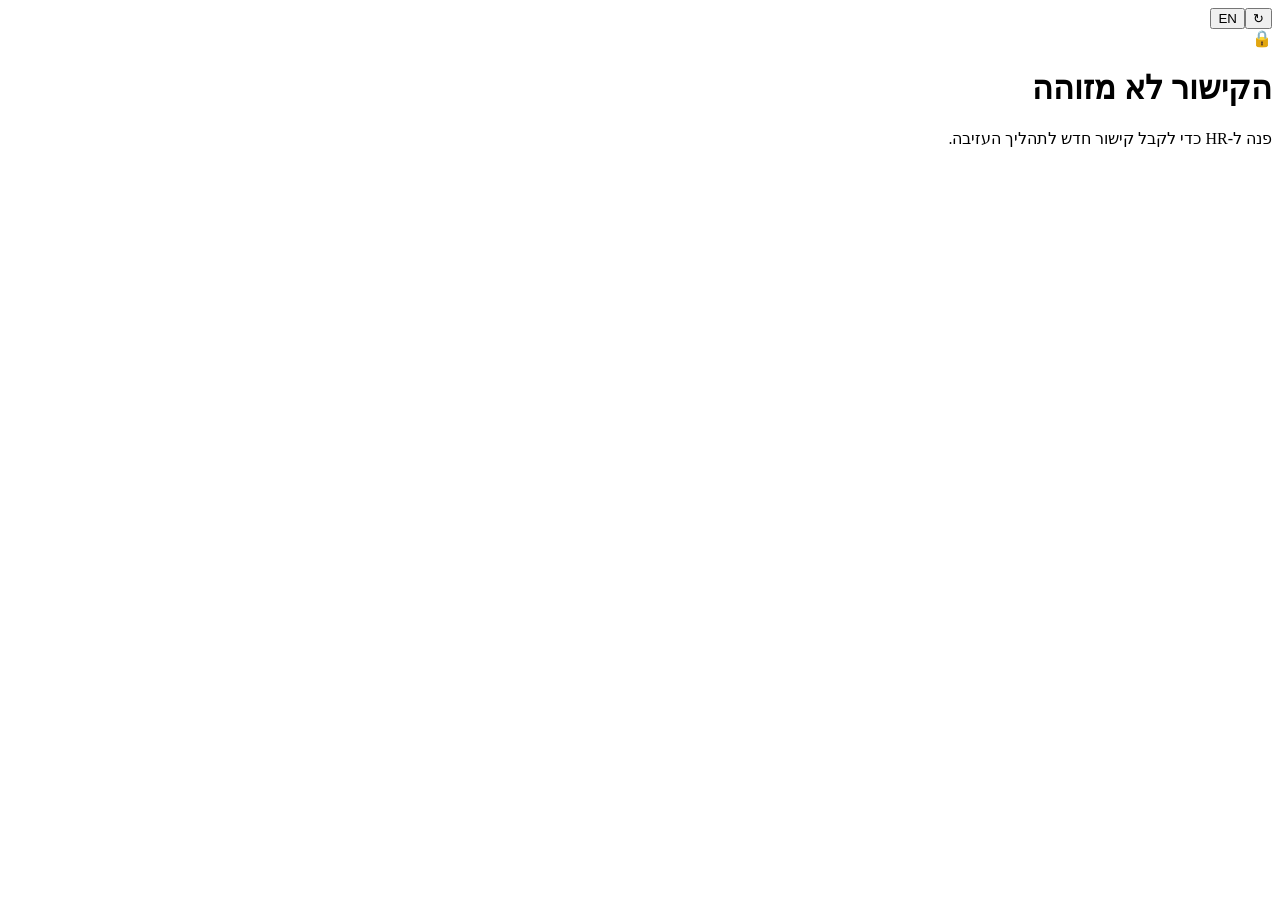
==== index.html @ a8308953 "Initial static deploy of offboarding demo" ====
<!DOCTYPE html><!--yniN1C6LPf6rKuE7D5E6e--><html lang="he" dir="rtl"><head><meta charSet="utf-8"/><meta name="viewport" content="width=device-width, initial-scale=1, viewport-fit=cover"/><link rel="stylesheet" href="/offboarding/_next/static/css/d2a1c81070c74202.css" data-precedence="next"/><link rel="preload" as="script" fetchPriority="low" href="/offboarding/_next/static/chunks/webpack-74371798eee24901.js"/><script src="/offboarding/_next/static/chunks/1403cfaa-6db8521358bcd91a.js" async=""></script><script src="/offboarding/_next/static/chunks/159-9c09d5a9ead0c881.js" async=""></script><script src="/offboarding/_next/static/chunks/main-app-3bc18158eb522f71.js" async=""></script><script src="/offboarding/_next/static/chunks/384-fa3e697c6ac14253.js" async=""></script><script src="/offboarding/_next/static/chunks/app/layout-2b46a91154ec778e.js" async=""></script><script src="/offboarding/_next/static/chunks/222-5f80ed0a664ebeb9.js" async=""></script><script src="/offboarding/_next/static/chunks/app/page-5bbae1c845892b1b.js" async=""></script><meta name="theme-color" content="#EE6429"/><title>Offboarding · גמר העסקה דיגיטלי</title><link rel="icon" href="data:image/svg+xml,%3Csvg xmlns=&#x27;http://www.w3.org/2000/svg&#x27; viewBox=&#x27;0 0 100 100&#x27;%3E%3Ccircle cx=&#x27;50&#x27; cy=&#x27;50&#x27; r=&#x27;45&#x27; fill=&#x27;%23EE6429&#x27;/%3E%3Ctext x=&#x27;50&#x27; y=&#x27;66&#x27; text-anchor=&#x27;middle&#x27; font-size=&#x27;52&#x27; font-weight=&#x27;800&#x27; font-family=&#x27;Arial&#x27; fill=&#x27;white&#x27;%3ES%3C/text%3E%3C/svg%3E"/><link rel="stylesheet" href="https://fonts.googleapis.com/css2?family=Heebo:wght@300;400;500;600;700;800&amp;family=Inter:wght@400;500;600;700;800&amp;display=swap"/><script src="/offboarding/_next/static/chunks/polyfills-42372ed130431b0a.js" noModule=""></script></head><body><div hidden=""><!--$--><!--/$--></div><div class="relative min-h-svh w-full bg-surface-alt"><div class="hidden lg:block absolute inset-0 pointer-events-none"><div class="absolute inset-0 bg-[radial-gradient(ellipse_at_top,var(--brand-accent-softer),transparent_60%)]"></div></div><div class="absolute top-3 inset-x-3 z-30 flex items-center justify-end gap-2"><button class="text-xs text-ink-faint hover:text-ink-soft px-2 py-1 rounded-md" title="אתחל הדגמה">↻</button><button class="text-xs text-ink-faint hover:text-ink-soft px-2 py-1 rounded-md font-semibold">EN</button></div><div class="relative mx-auto flex min-h-svh lg:items-center lg:justify-center lg:py-10"><div class="   relative w-full   lg:w-[420px] lg:min-h-[860px] lg:max-h-[92vh]   lg:rounded-[44px] lg:border lg:border-line   lg:shadow-[0_30px_80px_-30px_rgba(0,0,0,0.25)]   bg-surface   overflow-hidden   flex flex-col   min-h-svh lg:min-h-0   "><div class="hidden lg:flex items-center justify-center pt-4 pb-1"><span class="block h-1.5 w-24 rounded-full bg-line"></span></div><div class="flex-1 overflow-y-auto overflow-x-hidden no-scrollbar"><div class="flex flex-col items-center justify-center min-h-full px-6 text-center"><div class="text-5xl mb-4">🔒</div><h1 class="text-xl font-bold text-ink">הקישור לא מזוהה</h1><p class="mt-2 text-sm text-ink-soft">פנה ל-HR כדי לקבל קישור חדש לתהליך העזיבה.</p></div><!--$--><!--/$--></div></div></div></div><script src="/offboarding/_next/static/chunks/webpack-74371798eee24901.js" id="_R_" async=""></script><script>(self.__next_f=self.__next_f||[]).push([0])</script><script>self.__next_f.push([1,"1:\"$Sreact.fragment\"\n2:I[1787,[\"384\",\"static/chunks/384-fa3e697c6ac14253.js\",\"177\",\"static/chunks/app/layout-2b46a91154ec778e.js\"],\"Providers\"]\n3:I[3670,[],\"\"]\n4:I[1660,[],\"\"]\n5:I[3319,[],\"ClientPageRoot\"]\n6:I[301,[\"384\",\"static/chunks/384-fa3e697c6ac14253.js\",\"222\",\"static/chunks/222-5f80ed0a664ebeb9.js\",\"974\",\"static/chunks/app/page-5bbae1c845892b1b.js\"],\"default\"]\n9:I[335,[],\"OutletBoundary\"]\nb:I[8558,[],\"AsyncMetadataOutlet\"]\nd:I[335,[],\"ViewportBoundary\"]\nf:I[335,[],\"MetadataBoundary\"]\n10:\"$Sreact.suspense\"\n12:I[7518,[],\"\"]\n:HL[\"/offboarding/_next/static/css/d2a1c81070c74202.css\",\"style\"]\n"])</script><script>self.__next_f.push([1,"0:{\"P\":null,\"b\":\"yniN1C6LPf6rKuE7D5E6e\",\"p\":\"/offboarding\",\"c\":[\"\",\"\"],\"i\":false,\"f\":[[[\"\",{\"children\":[\"__PAGE__\",{}]},\"$undefined\",\"$undefined\",true],[\"\",[\"$\",\"$1\",\"c\",{\"children\":[[[\"$\",\"link\",\"0\",{\"rel\":\"stylesheet\",\"href\":\"/offboarding/_next/static/css/d2a1c81070c74202.css\",\"precedence\":\"next\",\"crossOrigin\":\"$undefined\",\"nonce\":\"$undefined\"}]],[\"$\",\"html\",null,{\"lang\":\"he\",\"dir\":\"rtl\",\"suppressHydrationWarning\":true,\"children\":[[\"$\",\"head\",null,{\"children\":[\"$\",\"link\",null,{\"rel\":\"stylesheet\",\"href\":\"https://fonts.googleapis.com/css2?family=Heebo:wght@300;400;500;600;700;800\u0026family=Inter:wght@400;500;600;700;800\u0026display=swap\"}]}],[\"$\",\"body\",null,{\"children\":[\"$\",\"$L2\",null,{\"children\":[\"$\",\"$L3\",null,{\"parallelRouterKey\":\"children\",\"error\":\"$undefined\",\"errorStyles\":\"$undefined\",\"errorScripts\":\"$undefined\",\"template\":[\"$\",\"$L4\",null,{}],\"templateStyles\":\"$undefined\",\"templateScripts\":\"$undefined\",\"notFound\":[[[\"$\",\"title\",null,{\"children\":\"404: This page could not be found.\"}],[\"$\",\"div\",null,{\"style\":{\"fontFamily\":\"system-ui,\\\"Segoe UI\\\",Roboto,Helvetica,Arial,sans-serif,\\\"Apple Color Emoji\\\",\\\"Segoe UI Emoji\\\"\",\"height\":\"100vh\",\"textAlign\":\"center\",\"display\":\"flex\",\"flexDirection\":\"column\",\"alignItems\":\"center\",\"justifyContent\":\"center\"},\"children\":[\"$\",\"div\",null,{\"children\":[[\"$\",\"style\",null,{\"dangerouslySetInnerHTML\":{\"__html\":\"body{color:#000;background:#fff;margin:0}.next-error-h1{border-right:1px solid rgba(0,0,0,.3)}@media (prefers-color-scheme:dark){body{color:#fff;background:#000}.next-error-h1{border-right:1px solid rgba(255,255,255,.3)}}\"}}],[\"$\",\"h1\",null,{\"className\":\"next-error-h1\",\"style\":{\"display\":\"inline-block\",\"margin\":\"0 20px 0 0\",\"padding\":\"0 23px 0 0\",\"fontSize\":24,\"fontWeight\":500,\"verticalAlign\":\"top\",\"lineHeight\":\"49px\"},\"children\":404}],[\"$\",\"div\",null,{\"style\":{\"display\":\"inline-block\"},\"children\":[\"$\",\"h2\",null,{\"style\":{\"fontSize\":14,\"fontWeight\":400,\"lineHeight\":\"49px\",\"margin\":0},\"children\":\"This page could not be found.\"}]}]]}]}]],[]],\"forbidden\":\"$undefined\",\"unauthorized\":\"$undefined\"}]}]}]]}]]}],{\"children\":[\"__PAGE__\",[\"$\",\"$1\",\"c\",{\"children\":[[\"$\",\"$L5\",null,{\"Component\":\"$6\",\"searchParams\":{},\"params\":{},\"promises\":[\"$@7\",\"$@8\"]}],null,[\"$\",\"$L9\",null,{\"children\":[\"$La\",[\"$\",\"$Lb\",null,{\"promise\":\"$@c\"}]]}]]}],{},null,false]},null,false],[\"$\",\"$1\",\"h\",{\"children\":[null,[[\"$\",\"$Ld\",null,{\"children\":\"$Le\"}],null],[\"$\",\"$Lf\",null,{\"children\":[\"$\",\"div\",null,{\"hidden\":true,\"children\":[\"$\",\"$10\",null,{\"fallback\":null,\"children\":\"$L11\"}]}]}]]}],false]],\"m\":\"$undefined\",\"G\":[\"$12\",[]],\"s\":false,\"S\":true}\n"])</script><script>self.__next_f.push([1,"7:{}\n8:\"$0:f:0:1:2:children:1:props:children:0:props:params\"\n"])</script><script>self.__next_f.push([1,"e:[[\"$\",\"meta\",\"0\",{\"charSet\":\"utf-8\"}],[\"$\",\"meta\",\"1\",{\"name\":\"viewport\",\"content\":\"width=device-width, initial-scale=1, viewport-fit=cover\"}],[\"$\",\"meta\",\"2\",{\"name\":\"theme-color\",\"content\":\"#EE6429\"}]]\na:null\n"])</script><script>self.__next_f.push([1,"13:I[3870,[],\"IconMark\"]\nc:{\"metadata\":[[\"$\",\"title\",\"0\",{\"children\":\"Offboarding · גמר העסקה דיגיטלי\"}],[\"$\",\"link\",\"1\",{\"rel\":\"icon\",\"href\":\"data:image/svg+xml,%3Csvg xmlns='http://www.w3.org/2000/svg' viewBox='0 0 100 100'%3E%3Ccircle cx='50' cy='50' r='45' fill='%23EE6429'/%3E%3Ctext x='50' y='66' text-anchor='middle' font-size='52' font-weight='800' font-family='Arial' fill='white'%3ES%3C/text%3E%3C/svg%3E\"}],[\"$\",\"$L13\",\"2\",{}]],\"error\":null,\"digest\":\"$undefined\"}\n"])</script><script>self.__next_f.push([1,"11:\"$c:metadata\"\n"])</script></body></html>
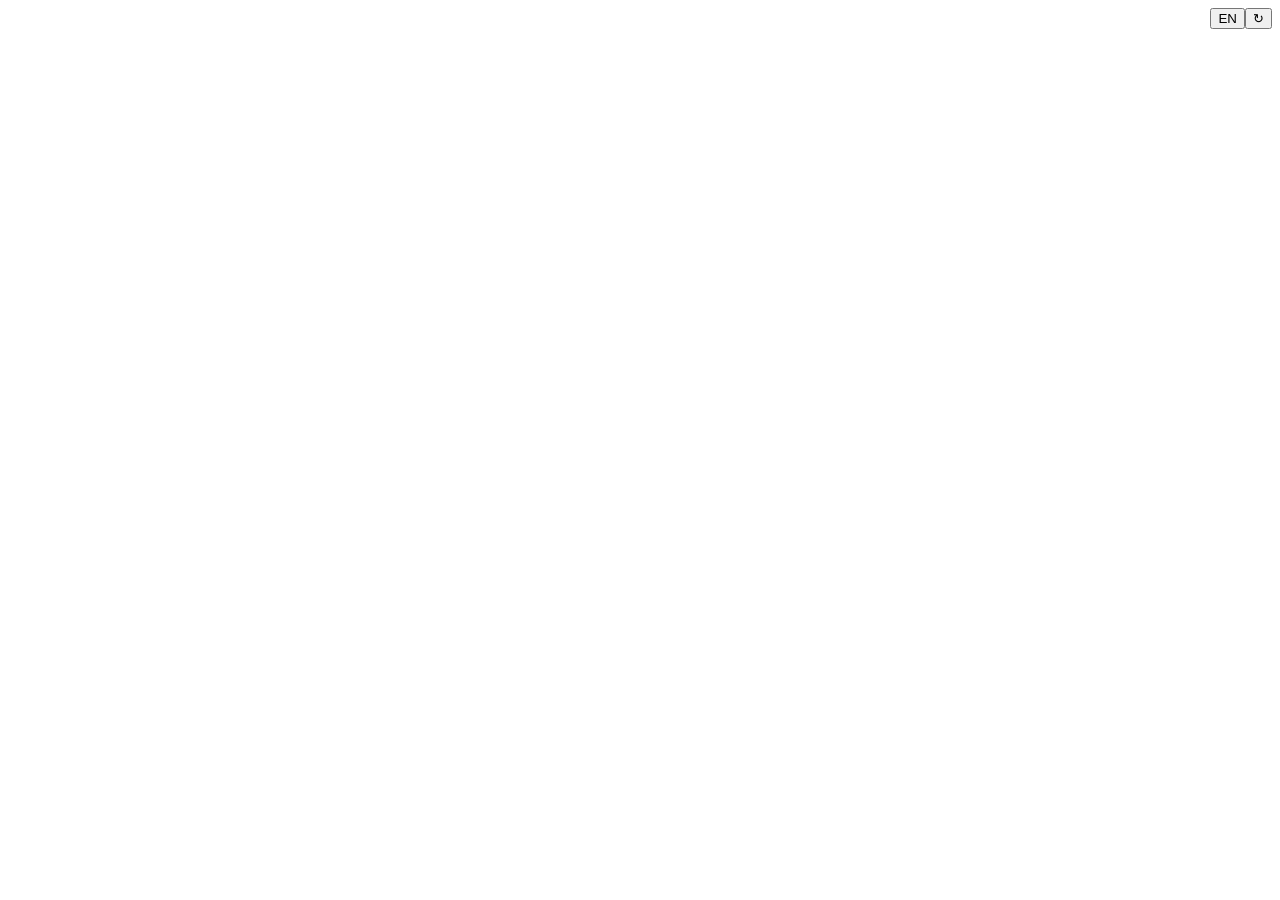
==== commit 92750b03: "Auto-hydrate demo data on root page" ====
--- a/index.html
+++ b/index.html
@@ -1 +1 @@
-<!DOCTYPE html><!--yniN1C6LPf6rKuE7D5E6e--><html lang="he" dir="rtl"><head><meta charSet="utf-8"/><meta name="viewport" content="width=device-width, initial-scale=1, viewport-fit=cover"/><link rel="stylesheet" href="/offboarding/_next/static/css/d2a1c81070c74202.css" data-precedence="next"/><link rel="preload" as="script" fetchPriority="low" href="/offboarding/_next/static/chunks/webpack-74371798eee24901.js"/><script src="/offboarding/_next/static/chunks/1403cfaa-6db8521358bcd91a.js" async=""></script><script src="/offboarding/_next/static/chunks/159-9c09d5a9ead0c881.js" async=""></script><script src="/offboarding/_next/static/chunks/main-app-3bc18158eb522f71.js" async=""></script><script src="/offboarding/_next/static/chunks/384-fa3e697c6ac14253.js" async=""></script><script src="/offboarding/_next/static/chunks/app/layout-2b46a91154ec778e.js" async=""></script><script src="/offboarding/_next/static/chunks/222-5f80ed0a664ebeb9.js" async=""></script><script src="/offboarding/_next/static/chunks/app/page-5bbae1c845892b1b.js" async=""></script><meta name="theme-color" content="#EE6429"/><title>Offboarding · גמר העסקה דיגיטלי</title><link rel="icon" href="data:image/svg+xml,%3Csvg xmlns=&#x27;http://www.w3.org/2000/svg&#x27; viewBox=&#x27;0 0 100 100&#x27;%3E%3Ccircle cx=&#x27;50&#x27; cy=&#x27;50&#x27; r=&#x27;45&#x27; fill=&#x27;%23EE6429&#x27;/%3E%3Ctext x=&#x27;50&#x27; y=&#x27;66&#x27; text-anchor=&#x27;middle&#x27; font-size=&#x27;52&#x27; font-weight=&#x27;800&#x27; font-family=&#x27;Arial&#x27; fill=&#x27;white&#x27;%3ES%3C/text%3E%3C/svg%3E"/><link rel="stylesheet" href="https://fonts.googleapis.com/css2?family=Heebo:wght@300;400;500;600;700;800&amp;family=Inter:wght@400;500;600;700;800&amp;display=swap"/><script src="/offboarding/_next/static/chunks/polyfills-42372ed130431b0a.js" noModule=""></script></head><body><div hidden=""><!--$--><!--/$--></div><div class="relative min-h-svh w-full bg-surface-alt"><div class="hidden lg:block absolute inset-0 pointer-events-none"><div class="absolute inset-0 bg-[radial-gradient(ellipse_at_top,var(--brand-accent-softer),transparent_60%)]"></div></div><div class="absolute top-3 inset-x-3 z-30 flex items-center justify-end gap-2"><button class="text-xs text-ink-faint hover:text-ink-soft px-2 py-1 rounded-md" title="אתחל הדגמה">↻</button><button class="text-xs text-ink-faint hover:text-ink-soft px-2 py-1 rounded-md font-semibold">EN</button></div><div class="relative mx-auto flex min-h-svh lg:items-center lg:justify-center lg:py-10"><div class="   relative w-full   lg:w-[420px] lg:min-h-[860px] lg:max-h-[92vh]   lg:rounded-[44px] lg:border lg:border-line   lg:shadow-[0_30px_80px_-30px_rgba(0,0,0,0.25)]   bg-surface   overflow-hidden   flex flex-col   min-h-svh lg:min-h-0   "><div class="hidden lg:flex items-center justify-center pt-4 pb-1"><span class="block h-1.5 w-24 rounded-full bg-line"></span></div><div class="flex-1 overflow-y-auto overflow-x-hidden no-scrollbar"><div class="flex flex-col items-center justify-center min-h-full px-6 text-center"><div class="text-5xl mb-4">🔒</div><h1 class="text-xl font-bold text-ink">הקישור לא מזוהה</h1><p class="mt-2 text-sm text-ink-soft">פנה ל-HR כדי לקבל קישור חדש לתהליך העזיבה.</p></div><!--$--><!--/$--></div></div></div></div><script src="/offboarding/_next/static/chunks/webpack-74371798eee24901.js" id="_R_" async=""></script><script>(self.__next_f=self.__next_f||[]).push([0])</script><script>self.__next_f.push([1,"1:\"$Sreact.fragment\"\n2:I[1787,[\"384\",\"static/chunks/384-fa3e697c6ac14253.js\",\"177\",\"static/chunks/app/layout-2b46a91154ec778e.js\"],\"Providers\"]\n3:I[3670,[],\"\"]\n4:I[1660,[],\"\"]\n5:I[3319,[],\"ClientPageRoot\"]\n6:I[301,[\"384\",\"static/chunks/384-fa3e697c6ac14253.js\",\"222\",\"static/chunks/222-5f80ed0a664ebeb9.js\",\"974\",\"static/chunks/app/page-5bbae1c845892b1b.js\"],\"default\"]\n9:I[335,[],\"OutletBoundary\"]\nb:I[8558,[],\"AsyncMetadataOutlet\"]\nd:I[335,[],\"ViewportBoundary\"]\nf:I[335,[],\"MetadataBoundary\"]\n10:\"$Sreact.suspense\"\n12:I[7518,[],\"\"]\n:HL[\"/offboarding/_next/static/css/d2a1c81070c74202.css\",\"style\"]\n"])</script><script>self.__next_f.push([1,"0:{\"P\":null,\"b\":\"yniN1C6LPf6rKuE7D5E6e\",\"p\":\"/offboarding\",\"c\":[\"\",\"\"],\"i\":false,\"f\":[[[\"\",{\"children\":[\"__PAGE__\",{}]},\"$undefined\",\"$undefined\",true],[\"\",[\"$\",\"$1\",\"c\",{\"children\":[[[\"$\",\"link\",\"0\",{\"rel\":\"stylesheet\",\"href\":\"/offboarding/_next/static/css/d2a1c81070c74202.css\",\"precedence\":\"next\",\"crossOrigin\":\"$undefined\",\"nonce\":\"$undefined\"}]],[\"$\",\"html\",null,{\"lang\":\"he\",\"dir\":\"rtl\",\"suppressHydrationWarning\":true,\"children\":[[\"$\",\"head\",null,{\"children\":[\"$\",\"link\",null,{\"rel\":\"stylesheet\",\"href\":\"https://fonts.googleapis.com/css2?family=Heebo:wght@300;400;500;600;700;800\u0026family=Inter:wght@400;500;600;700;800\u0026display=swap\"}]}],[\"$\",\"body\",null,{\"children\":[\"$\",\"$L2\",null,{\"children\":[\"$\",\"$L3\",null,{\"parallelRouterKey\":\"children\",\"error\":\"$undefined\",\"errorStyles\":\"$undefined\",\"errorScripts\":\"$undefined\",\"template\":[\"$\",\"$L4\",null,{}],\"templateStyles\":\"$undefined\",\"templateScripts\":\"$undefined\",\"notFound\":[[[\"$\",\"title\",null,{\"children\":\"404: This page could not be found.\"}],[\"$\",\"div\",null,{\"style\":{\"fontFamily\":\"system-ui,\\\"Segoe UI\\\",Roboto,Helvetica,Arial,sans-serif,\\\"Apple Color Emoji\\\",\\\"Segoe UI Emoji\\\"\",\"height\":\"100vh\",\"textAlign\":\"center\",\"display\":\"flex\",\"flexDirection\":\"column\",\"alignItems\":\"center\",\"justifyContent\":\"center\"},\"children\":[\"$\",\"div\",null,{\"children\":[[\"$\",\"style\",null,{\"dangerouslySetInnerHTML\":{\"__html\":\"body{color:#000;background:#fff;margin:0}.next-error-h1{border-right:1px solid rgba(0,0,0,.3)}@media (prefers-color-scheme:dark){body{color:#fff;background:#000}.next-error-h1{border-right:1px solid rgba(255,255,255,.3)}}\"}}],[\"$\",\"h1\",null,{\"className\":\"next-error-h1\",\"style\":{\"display\":\"inline-block\",\"margin\":\"0 20px 0 0\",\"padding\":\"0 23px 0 0\",\"fontSize\":24,\"fontWeight\":500,\"verticalAlign\":\"top\",\"lineHeight\":\"49px\"},\"children\":404}],[\"$\",\"div\",null,{\"style\":{\"display\":\"inline-block\"},\"children\":[\"$\",\"h2\",null,{\"style\":{\"fontSize\":14,\"fontWeight\":400,\"lineHeight\":\"49px\",\"margin\":0},\"children\":\"This page could not be found.\"}]}]]}]}]],[]],\"forbidden\":\"$undefined\",\"unauthorized\":\"$undefined\"}]}]}]]}]]}],{\"children\":[\"__PAGE__\",[\"$\",\"$1\",\"c\",{\"children\":[[\"$\",\"$L5\",null,{\"Component\":\"$6\",\"searchParams\":{},\"params\":{},\"promises\":[\"$@7\",\"$@8\"]}],null,[\"$\",\"$L9\",null,{\"children\":[\"$La\",[\"$\",\"$Lb\",null,{\"promise\":\"$@c\"}]]}]]}],{},null,false]},null,false],[\"$\",\"$1\",\"h\",{\"children\":[null,[[\"$\",\"$Ld\",null,{\"children\":\"$Le\"}],null],[\"$\",\"$Lf\",null,{\"children\":[\"$\",\"div\",null,{\"hidden\":true,\"children\":[\"$\",\"$10\",null,{\"fallback\":null,\"children\":\"$L11\"}]}]}]]}],false]],\"m\":\"$undefined\",\"G\":[\"$12\",[]],\"s\":false,\"S\":true}\n"])</script><script>self.__next_f.push([1,"7:{}\n8:\"$0:f:0:1:2:children:1:props:children:0:props:params\"\n"])</script><script>self.__next_f.push([1,"e:[[\"$\",\"meta\",\"0\",{\"charSet\":\"utf-8\"}],[\"$\",\"meta\",\"1\",{\"name\":\"viewport\",\"content\":\"width=device-width, initial-scale=1, viewport-fit=cover\"}],[\"$\",\"meta\",\"2\",{\"name\":\"theme-color\",\"content\":\"#EE6429\"}]]\na:null\n"])</script><script>self.__next_f.push([1,"13:I[3870,[],\"IconMark\"]\nc:{\"metadata\":[[\"$\",\"title\",\"0\",{\"children\":\"Offboarding · גמר העסקה דיגיטלי\"}],[\"$\",\"link\",\"1\",{\"rel\":\"icon\",\"href\":\"data:image/svg+xml,%3Csvg xmlns='http://www.w3.org/2000/svg' viewBox='0 0 100 100'%3E%3Ccircle cx='50' cy='50' r='45' fill='%23EE6429'/%3E%3Ctext x='50' y='66' text-anchor='middle' font-size='52' font-weight='800' font-family='Arial' fill='white'%3ES%3C/text%3E%3C/svg%3E\"}],[\"$\",\"$L13\",\"2\",{}]],\"error\":null,\"digest\":\"$undefined\"}\n"])</script><script>self.__next_f.push([1,"11:\"$c:metadata\"\n"])</script></body></html>+<!DOCTYPE html><!--grfHyNNbckVI8rRI8a5bA--><html lang="he" dir="rtl"><head><meta charSet="utf-8"/><meta name="viewport" content="width=device-width, initial-scale=1, viewport-fit=cover"/><link rel="stylesheet" href="/offboarding/_next/static/css/d2a1c81070c74202.css" data-precedence="next"/><link rel="preload" as="script" fetchPriority="low" href="/offboarding/_next/static/chunks/webpack-74371798eee24901.js"/><script src="/offboarding/_next/static/chunks/1403cfaa-6db8521358bcd91a.js" async=""></script><script src="/offboarding/_next/static/chunks/159-9c09d5a9ead0c881.js" async=""></script><script src="/offboarding/_next/static/chunks/main-app-3bc18158eb522f71.js" async=""></script><script src="/offboarding/_next/static/chunks/384-fa3e697c6ac14253.js" async=""></script><script src="/offboarding/_next/static/chunks/app/layout-2b46a91154ec778e.js" async=""></script><script src="/offboarding/_next/static/chunks/222-5f80ed0a664ebeb9.js" async=""></script><script src="/offboarding/_next/static/chunks/app/page-32e596160e7ee869.js" async=""></script><meta name="theme-color" content="#EE6429"/><title>Offboarding · גמר העסקה דיגיטלי</title><link rel="icon" href="data:image/svg+xml,%3Csvg xmlns=&#x27;http://www.w3.org/2000/svg&#x27; viewBox=&#x27;0 0 100 100&#x27;%3E%3Ccircle cx=&#x27;50&#x27; cy=&#x27;50&#x27; r=&#x27;45&#x27; fill=&#x27;%23EE6429&#x27;/%3E%3Ctext x=&#x27;50&#x27; y=&#x27;66&#x27; text-anchor=&#x27;middle&#x27; font-size=&#x27;52&#x27; font-weight=&#x27;800&#x27; font-family=&#x27;Arial&#x27; fill=&#x27;white&#x27;%3ES%3C/text%3E%3C/svg%3E"/><link rel="stylesheet" href="https://fonts.googleapis.com/css2?family=Heebo:wght@300;400;500;600;700;800&amp;family=Inter:wght@400;500;600;700;800&amp;display=swap"/><script src="/offboarding/_next/static/chunks/polyfills-42372ed130431b0a.js" noModule=""></script></head><body><div hidden=""><!--$--><!--/$--></div><div class="relative min-h-svh w-full bg-surface-alt"><div class="hidden lg:block absolute inset-0 pointer-events-none"><div class="absolute inset-0 bg-[radial-gradient(ellipse_at_top,var(--brand-accent-softer),transparent_60%)]"></div></div><div class="absolute top-3 inset-x-3 z-30 flex items-center justify-end gap-2"><button class="text-xs text-ink-faint hover:text-ink-soft px-2 py-1 rounded-md" title="אתחל הדגמה">↻</button><button class="text-xs text-ink-faint hover:text-ink-soft px-2 py-1 rounded-md font-semibold">EN</button></div><div class="relative mx-auto flex min-h-svh lg:items-center lg:justify-center lg:py-10"><div class="   relative w-full   lg:w-[420px] lg:min-h-[860px] lg:max-h-[92vh]   lg:rounded-[44px] lg:border lg:border-line   lg:shadow-[0_30px_80px_-30px_rgba(0,0,0,0.25)]   bg-surface   overflow-hidden   flex flex-col   min-h-svh lg:min-h-0   "><div class="hidden lg:flex items-center justify-center pt-4 pb-1"><span class="block h-1.5 w-24 rounded-full bg-line"></span></div><div class="flex-1 overflow-y-auto overflow-x-hidden no-scrollbar"><!--$--><!--/$--></div></div></div></div><script src="/offboarding/_next/static/chunks/webpack-74371798eee24901.js" id="_R_" async=""></script><script>(self.__next_f=self.__next_f||[]).push([0])</script><script>self.__next_f.push([1,"1:\"$Sreact.fragment\"\n2:I[1787,[\"384\",\"static/chunks/384-fa3e697c6ac14253.js\",\"177\",\"static/chunks/app/layout-2b46a91154ec778e.js\"],\"Providers\"]\n3:I[3670,[],\"\"]\n4:I[1660,[],\"\"]\n5:I[3319,[],\"ClientPageRoot\"]\n6:I[301,[\"384\",\"static/chunks/384-fa3e697c6ac14253.js\",\"222\",\"static/chunks/222-5f80ed0a664ebeb9.js\",\"974\",\"static/chunks/app/page-32e596160e7ee869.js\"],\"default\"]\n9:I[335,[],\"OutletBoundary\"]\nb:I[8558,[],\"AsyncMetadataOutlet\"]\nd:I[335,[],\"ViewportBoundary\"]\nf:I[335,[],\"MetadataBoundary\"]\n10:\"$Sreact.suspense\"\n12:I[7518,[],\"\"]\n:HL[\"/offboarding/_next/static/css/d2a1c81070c74202.css\",\"style\"]\n"])</script><script>self.__next_f.push([1,"0:{\"P\":null,\"b\":\"grfHyNNbckVI8rRI8a5bA\",\"p\":\"/offboarding\",\"c\":[\"\",\"\"],\"i\":false,\"f\":[[[\"\",{\"children\":[\"__PAGE__\",{}]},\"$undefined\",\"$undefined\",true],[\"\",[\"$\",\"$1\",\"c\",{\"children\":[[[\"$\",\"link\",\"0\",{\"rel\":\"stylesheet\",\"href\":\"/offboarding/_next/static/css/d2a1c81070c74202.css\",\"precedence\":\"next\",\"crossOrigin\":\"$undefined\",\"nonce\":\"$undefined\"}]],[\"$\",\"html\",null,{\"lang\":\"he\",\"dir\":\"rtl\",\"suppressHydrationWarning\":true,\"children\":[[\"$\",\"head\",null,{\"children\":[\"$\",\"link\",null,{\"rel\":\"stylesheet\",\"href\":\"https://fonts.googleapis.com/css2?family=Heebo:wght@300;400;500;600;700;800\u0026family=Inter:wght@400;500;600;700;800\u0026display=swap\"}]}],[\"$\",\"body\",null,{\"children\":[\"$\",\"$L2\",null,{\"children\":[\"$\",\"$L3\",null,{\"parallelRouterKey\":\"children\",\"error\":\"$undefined\",\"errorStyles\":\"$undefined\",\"errorScripts\":\"$undefined\",\"template\":[\"$\",\"$L4\",null,{}],\"templateStyles\":\"$undefined\",\"templateScripts\":\"$undefined\",\"notFound\":[[[\"$\",\"title\",null,{\"children\":\"404: This page could not be found.\"}],[\"$\",\"div\",null,{\"style\":{\"fontFamily\":\"system-ui,\\\"Segoe UI\\\",Roboto,Helvetica,Arial,sans-serif,\\\"Apple Color Emoji\\\",\\\"Segoe UI Emoji\\\"\",\"height\":\"100vh\",\"textAlign\":\"center\",\"display\":\"flex\",\"flexDirection\":\"column\",\"alignItems\":\"center\",\"justifyContent\":\"center\"},\"children\":[\"$\",\"div\",null,{\"children\":[[\"$\",\"style\",null,{\"dangerouslySetInnerHTML\":{\"__html\":\"body{color:#000;background:#fff;margin:0}.next-error-h1{border-right:1px solid rgba(0,0,0,.3)}@media (prefers-color-scheme:dark){body{color:#fff;background:#000}.next-error-h1{border-right:1px solid rgba(255,255,255,.3)}}\"}}],[\"$\",\"h1\",null,{\"className\":\"next-error-h1\",\"style\":{\"display\":\"inline-block\",\"margin\":\"0 20px 0 0\",\"padding\":\"0 23px 0 0\",\"fontSize\":24,\"fontWeight\":500,\"verticalAlign\":\"top\",\"lineHeight\":\"49px\"},\"children\":404}],[\"$\",\"div\",null,{\"style\":{\"display\":\"inline-block\"},\"children\":[\"$\",\"h2\",null,{\"style\":{\"fontSize\":14,\"fontWeight\":400,\"lineHeight\":\"49px\",\"margin\":0},\"children\":\"This page could not be found.\"}]}]]}]}]],[]],\"forbidden\":\"$undefined\",\"unauthorized\":\"$undefined\"}]}]}]]}]]}],{\"children\":[\"__PAGE__\",[\"$\",\"$1\",\"c\",{\"children\":[[\"$\",\"$L5\",null,{\"Component\":\"$6\",\"searchParams\":{},\"params\":{},\"promises\":[\"$@7\",\"$@8\"]}],null,[\"$\",\"$L9\",null,{\"children\":[\"$La\",[\"$\",\"$Lb\",null,{\"promise\":\"$@c\"}]]}]]}],{},null,false]},null,false],[\"$\",\"$1\",\"h\",{\"children\":[null,[[\"$\",\"$Ld\",null,{\"children\":\"$Le\"}],null],[\"$\",\"$Lf\",null,{\"children\":[\"$\",\"div\",null,{\"hidden\":true,\"children\":[\"$\",\"$10\",null,{\"fallback\":null,\"children\":\"$L11\"}]}]}]]}],false]],\"m\":\"$undefined\",\"G\":[\"$12\",[]],\"s\":false,\"S\":true}\n"])</script><script>self.__next_f.push([1,"7:{}\n8:\"$0:f:0:1:2:children:1:props:children:0:props:params\"\n"])</script><script>self.__next_f.push([1,"e:[[\"$\",\"meta\",\"0\",{\"charSet\":\"utf-8\"}],[\"$\",\"meta\",\"1\",{\"name\":\"viewport\",\"content\":\"width=device-width, initial-scale=1, viewport-fit=cover\"}],[\"$\",\"meta\",\"2\",{\"name\":\"theme-color\",\"content\":\"#EE6429\"}]]\na:null\n"])</script><script>self.__next_f.push([1,"13:I[3870,[],\"IconMark\"]\nc:{\"metadata\":[[\"$\",\"title\",\"0\",{\"children\":\"Offboarding · גמר העסקה דיגיטלי\"}],[\"$\",\"link\",\"1\",{\"rel\":\"icon\",\"href\":\"data:image/svg+xml,%3Csvg xmlns='http://www.w3.org/2000/svg' viewBox='0 0 100 100'%3E%3Ccircle cx='50' cy='50' r='45' fill='%23EE6429'/%3E%3Ctext x='50' y='66' text-anchor='middle' font-size='52' font-weight='800' font-family='Arial' fill='white'%3ES%3C/text%3E%3C/svg%3E\"}],[\"$\",\"$L13\",\"2\",{}]],\"error\":null,\"digest\":\"$undefined\"}\n"])</script><script>self.__next_f.push([1,"11:\"$c:metadata\"\n"])</script></body></html>
